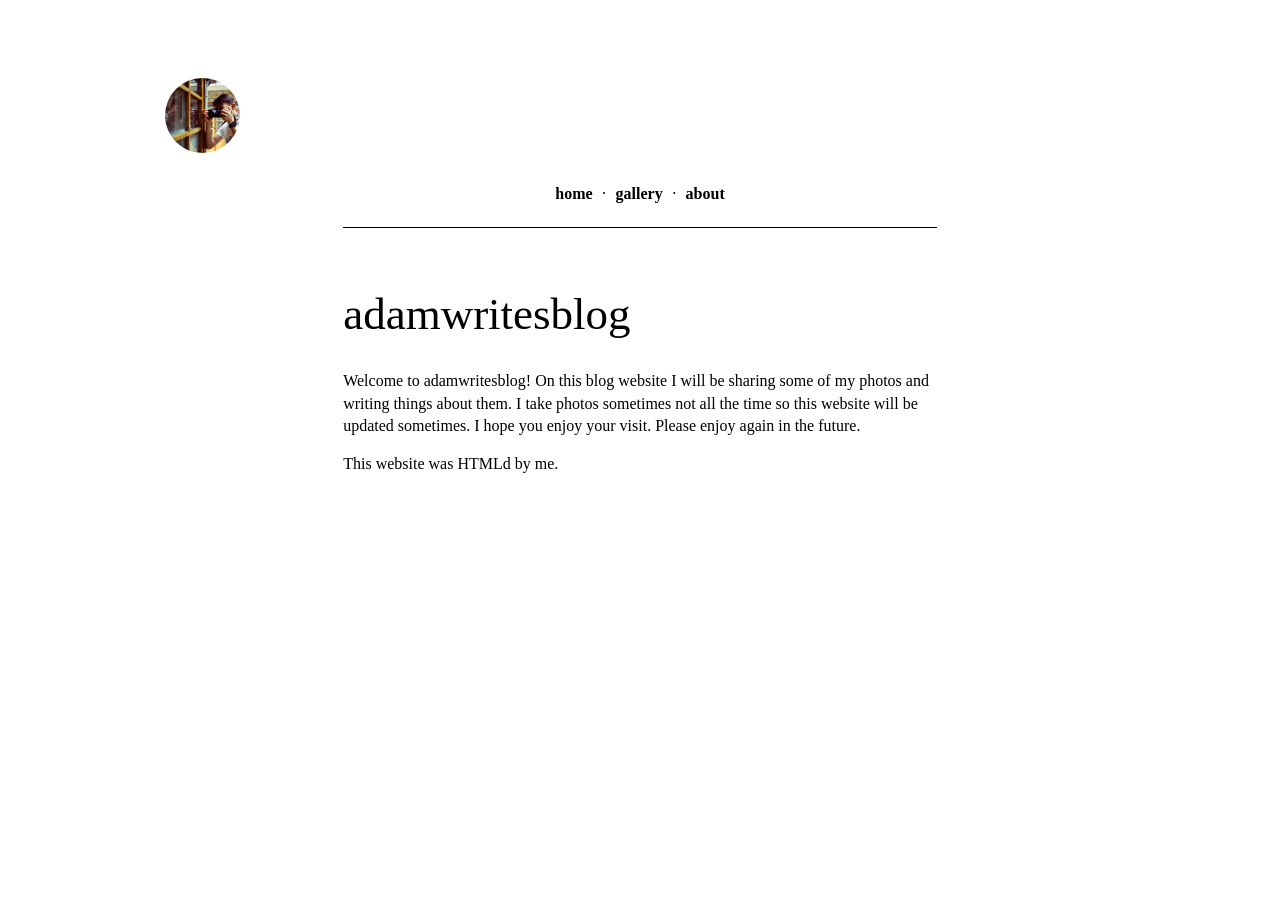
==== index.html @ e74395ba "Add files via upload" ====
<!DOCTYPE HTML>
<html lang="en">
<head>
    <meta charset="utf-8">
    <meta name="viewport" content="width=device-width, initial-scale=1">
    <title>adamwritesblog</title>
    <link rel="stylesheet" href="style.css">
    <link rel="icon" href="favicon.ico">
</head>
<body>
    <div id="header-container">
        <div id="logo-container">
            <img id="logo-picture" src="logopicture.jpg" height="75px" width="75px" onclick="window.open('https://www.instagram.com/adamtakesphoto?utm_source=ig_web_button_share_sheet&igsh=ZDNlZDc0MzIxNw==', '_blank')">
        </div>
        <div id="navbar-container">
            <a href="index.html" class="navbar-link">home</a>
            <span class="navbar-divider">&middot;</span>
            <a href="gallery/index.html" class="navbar-link">gallery</a>
            <span class="navbar-divider">&middot;</span>
            <a href="about/index.html" class="navbar-link">about</a>
        </div>
    </div>
    <div id="content-container">
        <hr style="height:1px;background-color:black;border-width:0;">            
        <div id="main-container">
            <h1>adamwritesblog</h1>
            
            <p>
                Welcome to adamwritesblog! On this blog website I will be sharing some of my photos and writing things about them. I take photos sometimes not all the time so this website will be updated sometimes. I hope you enjoy your visit. Please enjoy again in the future.
            </p>

            <p>
                This website was HTMLd by me.
            </p>
        </div>
    </div>
</body>
</html>
---- style.css ----
@font-face {
    font-family: 'Newsreader';
    src: url(fonts/newsreader.ttf); 
}

@media (orientation:landscape) {
    #content-container {
        margin-left: 25%;
        margin-right: 25%;
    }

    #thumbnail-container {
        display: grid;
        grid-template-columns: calc(100%/3) calc(100%/3) calc(100%/3);
    }

    .thumbnail {
        width:90%;
        justify-self:center;
    }
}

@media (orientation:portrait) {
    #content-container {
        margin-left: 10%;
        margin-right: 10%;
    }

    #thumbnail-container {
        display:flexbox;
        flex-direction:column;
    }

    .thumbnail {
        width:50%;
        justify-self:center;
    }
}

body {
    font-family: 'Newsreader', serif;
    padding: 3%;
}

h1 {
    font-weight: normal;
    font-size:45px;
    margin-block-start: 1.33em;
}

p {
    line-height: 1.4em;
    font-size: 16px;
}

.navbar-link {
    color:black;
    text-decoration: none;
    margin-left: 1%;
    margin-right: 1%;
    font-weight: bold;
}

.text-image-container {
    margin-top: 3rem;
    margin-bottom: 3rem;
}

.text-image-caption {
    display: flex;
    justify-self: center;
    margin-top: 0.5em;
    font-size: 14px;
    font-style: italic;
}

.text-image-location {
    display: flex;
    justify-self: center;
    margin-top: 0.5em;
    font-size: 14px;
}

.text-image {
    display: flex;
    justify-self: center;
}

.multiple-image-container {
    display:flex;
    justify-content:center;
}

.thumbnail {
    cursor: pointer;
    aspect-ratio: 1/1.25;
    overflow:hidden;
}

.thumbnail-image {
    width: 100%;
    aspect-ratio:1/1;
}

.thumbnail-title {
    font-weight: normal;
    font-size:16px;
    margin-block-start: 0.2em;
}

.back-button {
    color:black;
    text-decoration:none;
    font-weight: bold;
    display:flex;
    justify-self:right;
}

#header-container {
    margin-left: 10%;
    margin-right: 10%;
    margin-bottom: 2%;
}

#logo-container {
    justify-self: center;
    display: flex;
    padding-top: 2rem;
    padding-bottom: 2rem;
    
}

#logo-picture {
    justify-self: center;
    display:flex;
    border-radius: 50%;
    cursor: pointer;
}

#logo-title {
    display:flex;
}

#navbar-container {
    display: flex;
    justify-content: center;
}
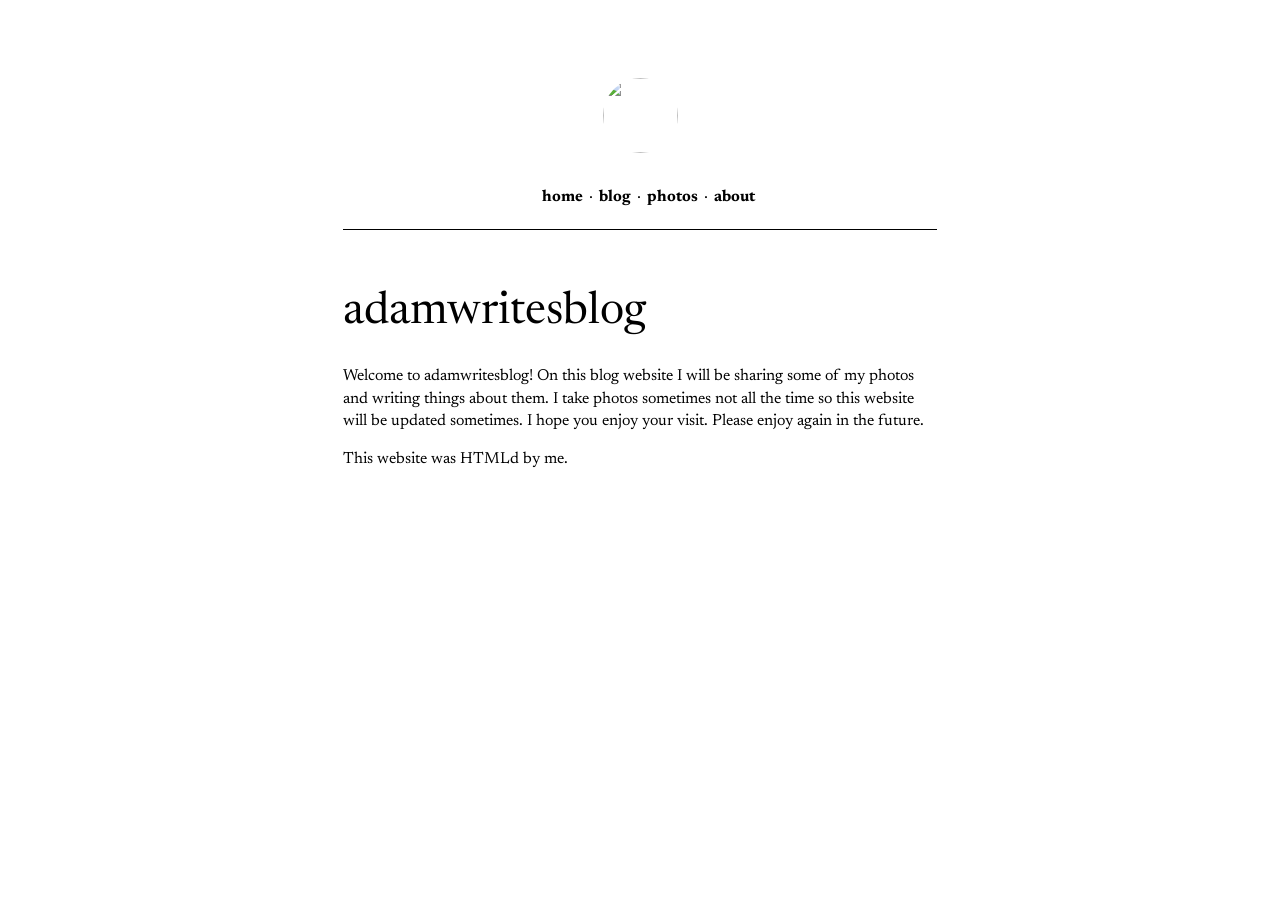
==== commit dc54e00c: "update" ====
--- a/index.html
+++ b/index.html
@@ -9,16 +9,6 @@
 </head>
 <body>
     <div id="header-container">
-        <div id="logo-container">
-            <img id="logo-picture" src="logopicture.jpg" height="75px" width="75px" onclick="window.open('https://www.instagram.com/adamtakesphoto?utm_source=ig_web_button_share_sheet&igsh=ZDNlZDc0MzIxNw==', '_blank')">
-        </div>
-        <div id="navbar-container">
-            <a href="index.html" class="navbar-link">home</a>
-            <span class="navbar-divider">&middot;</span>
-            <a href="gallery/index.html" class="navbar-link">gallery</a>
-            <span class="navbar-divider">&middot;</span>
-            <a href="about/index.html" class="navbar-link">about</a>
-        </div>
     </div>
     <div id="content-container">
         <hr style="height:1px;background-color:black;border-width:0;">            
@@ -34,5 +24,6 @@
             </p>
         </div>
     </div>
+    <script src="header.js"></script>
 </body>
 </html>
--- a/style.css
+++ b/style.css
@@ -9,15 +9,16 @@
         margin-right: 25%;
     }
 
-    #thumbnail-container {
+    .thumbnail-container {
         display: grid;
         grid-template-columns: calc(100%/3) calc(100%/3) calc(100%/3);
+        justify-items:center;
     }
 
     .thumbnail {
         width:90%;
-        justify-self:center;
-    }
+    }
+
 }
 
 @media (orientation:portrait) {
@@ -26,9 +27,10 @@
         margin-right: 10%;
     }
 
-    #thumbnail-container {
-        display:flexbox;
+    .thumbnail-container {
+        display:flex;
         flex-direction:column;
+        align-items:center;
     }
 
     .thumbnail {
@@ -46,6 +48,10 @@
     font-weight: normal;
     font-size:45px;
     margin-block-start: 1.33em;
+}
+
+h2 {
+    font-weight: normal;
 }
 
 p {
@@ -64,26 +70,20 @@
 .text-image-container {
     margin-top: 3rem;
     margin-bottom: 3rem;
+    display:flex;
+    flex-direction:column;
+    align-items:center;
 }
 
 .text-image-caption {
-    display: flex;
-    justify-self: center;
     margin-top: 0.5em;
     font-size: 14px;
     font-style: italic;
 }
 
 .text-image-location {
-    display: flex;
-    justify-self: center;
     margin-top: 0.5em;
     font-size: 14px;
-}
-
-.text-image {
-    display: flex;
-    justify-self: center;
 }
 
 .multiple-image-container {
@@ -95,55 +95,120 @@
     cursor: pointer;
     aspect-ratio: 1/1.25;
     overflow:hidden;
+    user-select:none;
 }
 
 .thumbnail-image {
     width: 100%;
-    aspect-ratio:1/1;
+    aspect-ratio: 1/1;
 }
 
 .thumbnail-title {
     font-weight: normal;
     font-size:16px;
     margin-block-start: 0.2em;
+}
+
+.back-button-container {
+    display:flex;
+    justify-content:right;
 }
 
 .back-button {
     color:black;
     text-decoration:none;
     font-weight: bold;
-    display:flex;
-    justify-self:right;
 }
 
 #header-container {
+    display: flex;
+    flex-direction: column;
+    align-items: center;
     margin-left: 10%;
     margin-right: 10%;
     margin-bottom: 2%;
 }
 
 #logo-container {
-    justify-self: center;
-    display: flex;
     padding-top: 2rem;
     padding-bottom: 2rem;
     
 }
 
 #logo-picture {
-    justify-self: center;
-    display:flex;
     border-radius: 50%;
     cursor: pointer;
 }
 
-#logo-title {
-    display:flex;
-}
-
 #navbar-container {
+    white-space:nowrap;
+}
+
+.thumbnail:fullscreen {
+    cursor: default;
+}
+
+.fullscreened-image {
+    width: 100%;
+    height: 100%;
+    object-fit:contain;
+    object-position: center;
+    user-select: none;
+}
+
+.gallery-control-container {
+    position: fixed;
+    background-color: rgb(0 0 0 / 50%);
+    opacity: 1;
+    transition: opacity 0.5s ease-in-out;
+    top: 90%;
+    right: 40%;
+    left: 40%;
+    justify-self:center;
+    padding: 0.5rem;
+    padding-bottom: 0;
+    display: flex;
+    flex-direction:column;
+}
+
+.gallery-control-container-upper {
+    display:flex;
+    flex-wrap:nowrap
+}
+
+.gallery-control-container-lower {
+    display:flex;
+    justify-content:center;
+}
+
+.gallery-control-container.idle {
+    opacity: 0;
+    pointer-events: none;
+}
+
+.fullscreened-title {
+    color: bisque;
+    font-size: 18px;
+    margin-left: 1rem;
+    margin-right: 1rem;
+    user-select: none;
+    white-space: nowrap;
+}
+
+.gallery-button {
+    
+    color:bisque;
+    font-size: 18px;
+    user-select: none;
+    cursor: pointer;
+    font-weight: normal;
+}
+
+.gallery-button:hover {
+    font-weight: 900;
+    color:white;
+}
+.gallery-title-container {
     display: flex;
     justify-content: center;
-}
-
-
+}
